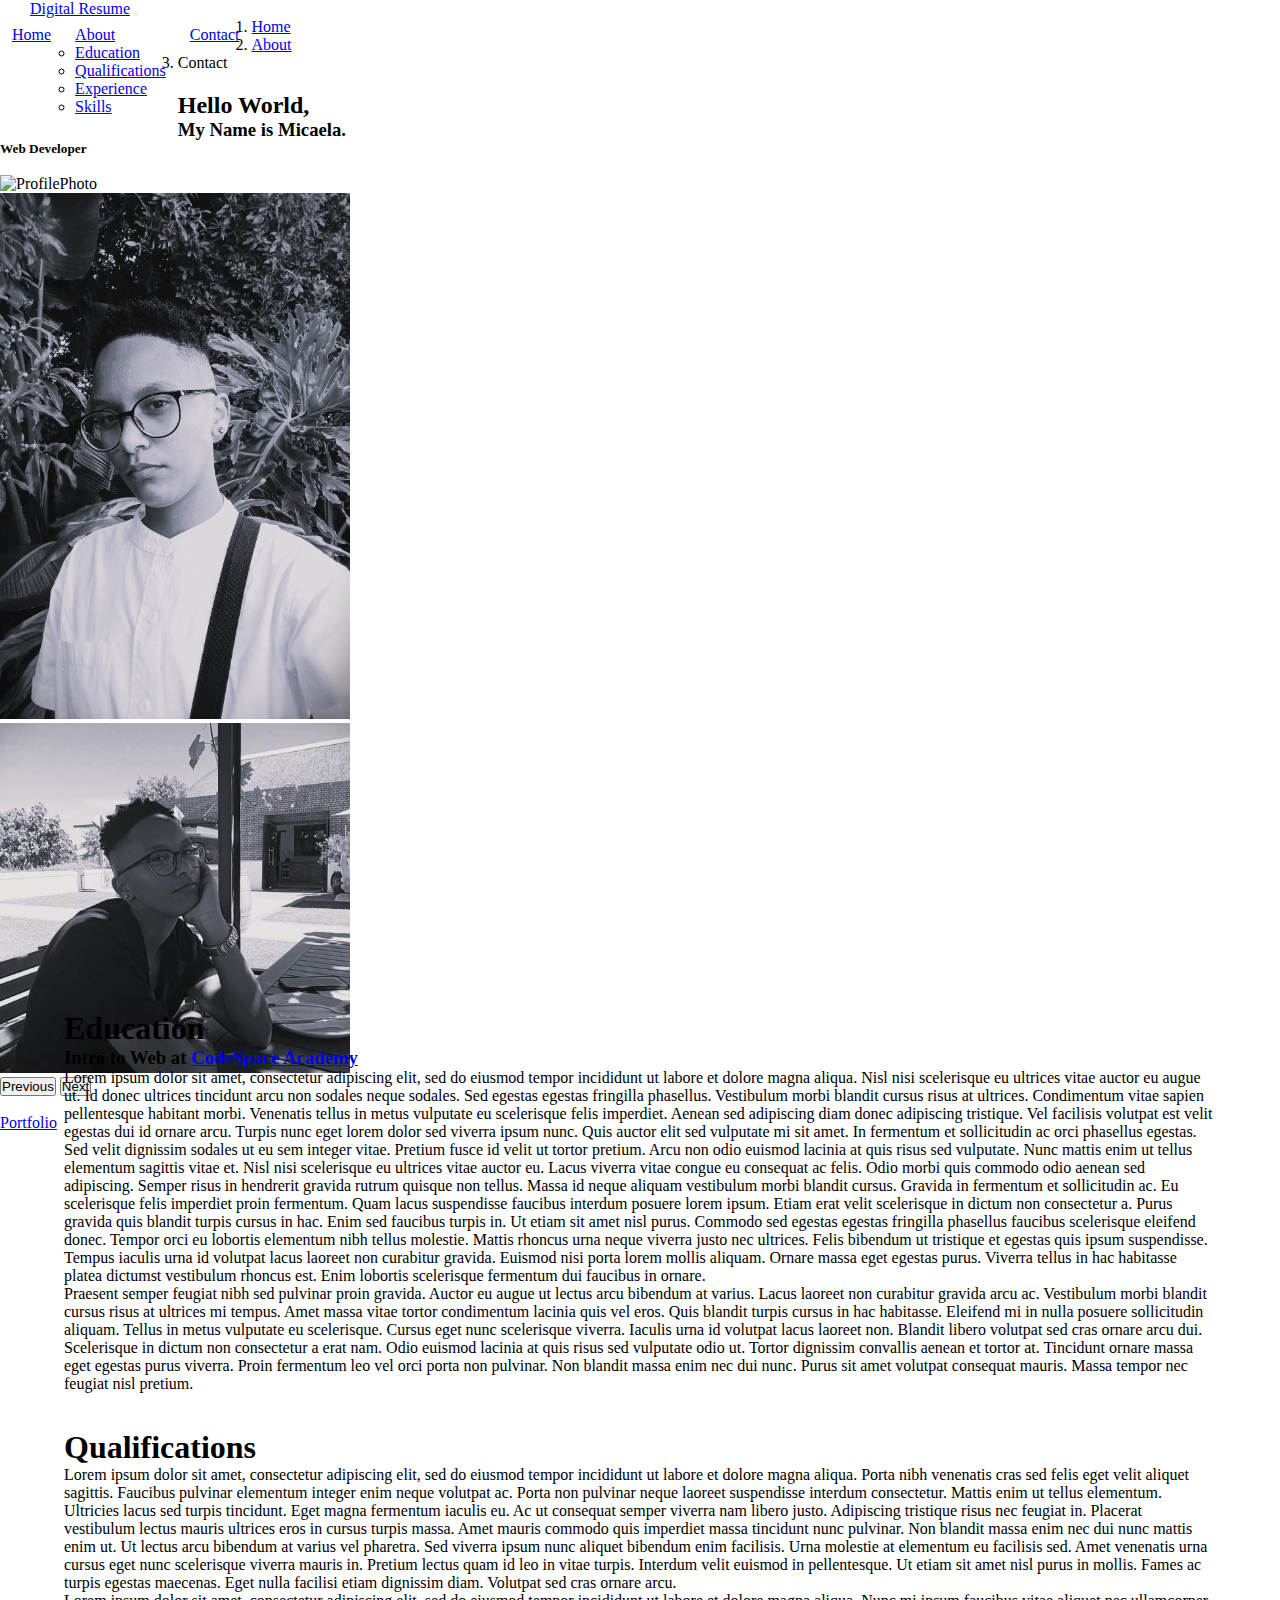
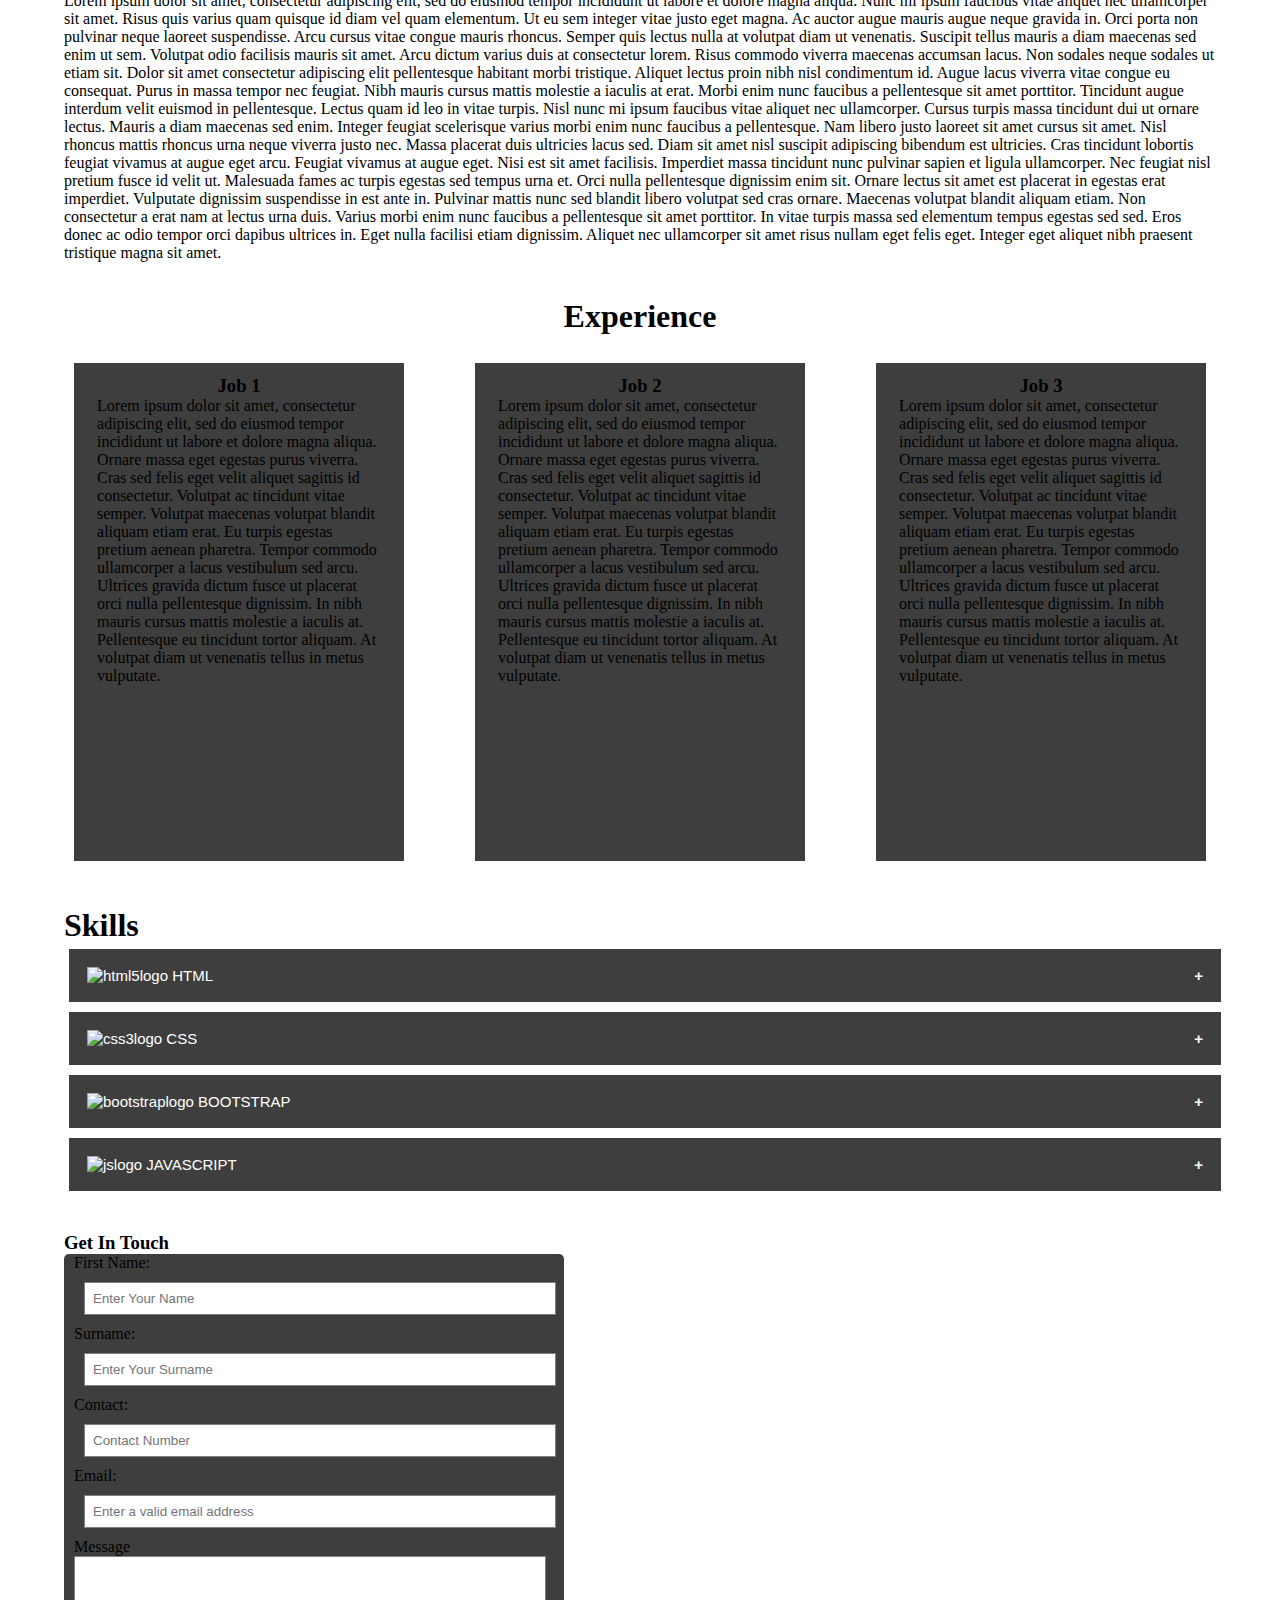
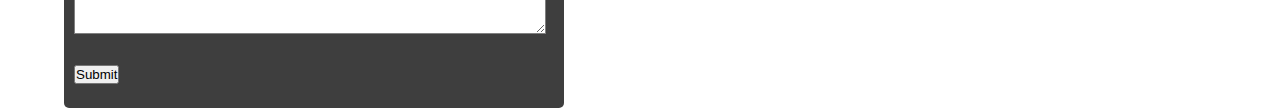
==== Resume 10.1.html @ 738c1449 "no changes" ====
<!DOCTYPE html>
<html lang="en">

<head>
    <meta charset="UTF-8">
    <meta http-equiv="X-UA-Compatible" content="IE=edge">
    <meta name="viewport" content="width=device-width, initial-scale=1.0">
    <title>Resume 10</title>

    <!--Bootstrap Link Below-->
    <link rel="stylesheet" href="CSS/bootstrap.min.css">

    <!--CSS Stylesheet Link Below-->
    <link rel="stylesheet" href="stylesheet2.css">


</head>

<body class="row bg-dark text-light position-relative w-100 vh100 text-shadow">
    <!--All text written will have a text shadow, if removed there will be no text shadow-->

    <!--NAVIGATION & BREADCRUMBS-->
    <nav class="navbar navbar-expand-lg navbar-light bg-light">
        <div class="container-fluid">
            <a class="navbar-brand" href="#">Digital Resume</a>
            <button class="navbar-toggler" type="button" data-bs-toggle="collapse"
                data-bs-target="#navbarSupportedContent" aria-controls="navbarSupportedContent" aria-expanded="false"
                aria-label="Toggle navigation">
                <span class="navbar-toggler-icon"></span>
            </button>
            <!--Use # on href link tag so when user clicks on link they wont get error message-->
            <div class="collapse navbar-collapse" id="navbarSupportedContent">
                <ul class="navbar-nav me-auto mb-2 mb-lg-0">
                    <li class="nav-item">
                        <a class="nav-link active" aria-current="page" href="#">Home</a>

                    </li>
                    <li class="nav-item dropdown">
                        <a class="nav-link dropdown-toggle" href="#" role="button" data-bs-toggle="dropdown"
                            aria-expanded="false">
                            About
                        </a>
                        <ul class="dropdown-menu">
                            <li><a class="dropdown-item" href="#education">Education</a></li>
                            <li><a class="dropdown-item" href="#qualifications">Qualifications</a></li>
                            <li><a class="dropdown-item" href="#experience">Experience</a></li>
                            <li><a class="dropdown-item" href="#skills">Skills</a></li>
                        </ul>
                    </li>

                    <li class="nav-item">
                        <a class="nav-link" href="#contact">Contact</a>
                    </li>
                </ul>
            </div>
        </div>
    </nav>

    <!--BREADCRUMBS-->
    <nav style="--bs-breadcrumb-divider: '';" aria-label="breadcrumb">
        <ol class="breadcrumb">
            <li class="breadcrumb-item"><a href="#">Home</a></li>
            <li class="breadcrumb-item"><a href="#qualifications">About</a></li>
            <li class="breadcrumb-item"><a href="#contact"></a>Contact</li>
        </ol>
    </nav>

    <!--Jumbotron-->
    <div class="jumbotron jumbotron-fluid text-center">

        <div class="container-jumbotron">
            <h2 class="display-1">Hello World,</h2>
            <h3 class="display-6">My Name is Micaela.</h3>
            <h5>Web Developer</h5>
            <br>
            <div id="carouselExampleControls" class="carousel slide" data-bs-ride="carousel">
                <div class="carousel-inner">
                    <div class="carousel-item active">
                        <img src="images/b&w crop.jpg" width="350" class="d-block" alt="ProfilePhoto">
                    </div>

                    <div class="carousel-item">
                        <img src="Images/b&w portrait with leaves.jpg" width="350" class="d-block" alt="ProfilePhoto">
                    </div>

                    <div class="carousel-item">
                        <img src="Images/b&w background view.jpg" width="350" class="d-block" alt="ProfilePhoto">
                    </div>
                </div>

                <button class="carousel-control-prev" type="button" data-bs-target="#carouselExampleControls"
                    data-bs-slide="prev">
                    <span class="carousel-control-prev-icon" aria-hidden="true"></span>
                    <span class="visually-hidden">Previous</span>
                </button>
                <button class="carousel-control-next" type="button" data-bs-target="#carouselExampleControls"
                    data-bs-slide="next">
                    <span class="carousel-control-next-icon" aria-hidden="true"></span>
                    <span class="visually-hidden">Next</span>
                </button>
            </div>
            <br>
            <p class="lead">
                <a class="btn btn-success btn-md" href="#" target="_blank" role="button">Portfolio</a>
            </p>
        </div>

    </div>

    <br>

    <!--Content-->
    <div id="container">

        <!--EDUCATION-->
        <h1 id="education">Education</h1>
        <h3>Intro to Web at <a href="https://www.codespace.co.za/">CodeSpace Academy </a></h3>
        <p>Lorem ipsum dolor sit amet, consectetur adipiscing elit, sed do eiusmod tempor incididunt ut labore et
            dolore magna aliqua. Nisl nisi scelerisque eu ultrices vitae auctor eu augue ut. Id donec ultrices
            tincidunt arcu non sodales neque sodales. Sed egestas egestas fringilla phasellus. Vestibulum morbi
            blandit cursus risus at ultrices. Condimentum vitae sapien pellentesque habitant morbi. Venenatis tellus
            in metus vulputate eu scelerisque felis imperdiet. Aenean sed adipiscing diam donec adipiscing
            tristique. Vel facilisis volutpat est velit egestas dui id ornare arcu. Turpis nunc eget lorem dolor sed
            viverra ipsum nunc. Quis auctor elit sed vulputate mi sit amet. In fermentum et sollicitudin ac orci
            phasellus egestas.

            Sed velit dignissim sodales ut eu sem integer vitae. Pretium fusce id velit ut tortor pretium. Arcu non
            odio euismod lacinia at quis risus sed vulputate. Nunc mattis enim ut tellus elementum sagittis vitae
            et. Nisl nisi scelerisque eu ultrices vitae auctor eu. Lacus viverra vitae congue eu consequat ac felis.
            Odio morbi quis commodo odio aenean sed adipiscing. Semper risus in hendrerit gravida rutrum quisque non
            tellus. Massa id neque aliquam vestibulum morbi blandit cursus. Gravida in fermentum et sollicitudin ac.

            Eu scelerisque felis imperdiet proin fermentum. Quam lacus suspendisse faucibus interdum posuere lorem
            ipsum. Etiam erat velit scelerisque in dictum non consectetur a. Purus gravida quis blandit turpis
            cursus in hac. Enim sed faucibus turpis in. Ut etiam sit amet nisl purus. Commodo sed egestas egestas
            fringilla phasellus faucibus scelerisque eleifend donec. Tempor orci eu lobortis elementum nibh tellus
            molestie. Mattis rhoncus urna neque viverra justo nec ultrices. Felis bibendum ut tristique et egestas
            quis ipsum suspendisse. Tempus iaculis urna id volutpat lacus laoreet non curabitur gravida. Euismod
            nisi porta lorem mollis aliquam. Ornare massa eget egestas purus. Viverra tellus in hac habitasse platea
            dictumst vestibulum rhoncus est. Enim lobortis scelerisque fermentum dui faucibus in ornare.
        </p>

        <p>Praesent semper feugiat nibh sed pulvinar proin gravida. Auctor eu augue ut lectus arcu bibendum at
            varius. Lacus laoreet non curabitur gravida arcu ac. Vestibulum morbi blandit cursus risus at ultrices
            mi tempus. Amet massa vitae tortor condimentum lacinia quis vel eros. Quis blandit turpis cursus in hac
            habitasse. Eleifend mi in nulla posuere sollicitudin aliquam. Tellus in metus vulputate eu scelerisque.
            Cursus eget nunc scelerisque viverra. Iaculis urna id volutpat lacus laoreet non. Blandit libero
            volutpat sed cras ornare arcu dui. Scelerisque in dictum non consectetur a erat nam. Odio euismod
            lacinia at quis risus sed vulputate odio ut. Tortor dignissim convallis aenean et tortor at. Tincidunt
            ornare massa eget egestas purus viverra. Proin fermentum leo vel orci porta non pulvinar. Non blandit
            massa enim nec dui nunc. Purus sit amet volutpat consequat mauris. Massa tempor nec feugiat nisl
            pretium.
        </p>

        <br>
        <br>

        <!--QUALIFICATIONS-->
        <h1 id="qualifications">Qualifications</h1>
        <p>Lorem ipsum dolor sit amet, consectetur adipiscing elit, sed do eiusmod tempor incididunt ut labore et
            dolore magna aliqua. Porta nibh venenatis cras sed felis eget velit aliquet sagittis. Faucibus pulvinar
            elementum integer enim neque volutpat ac. Porta non pulvinar neque laoreet suspendisse interdum
            consectetur. Mattis enim ut tellus elementum. Ultricies lacus sed turpis tincidunt. Eget magna fermentum
            iaculis eu. Ac ut consequat semper viverra nam libero justo. Adipiscing tristique risus nec feugiat in.
            Placerat vestibulum lectus mauris ultrices eros in cursus turpis massa.

            Amet mauris commodo quis imperdiet massa tincidunt nunc pulvinar. Non blandit massa enim nec dui nunc
            mattis enim ut. Ut lectus arcu bibendum at varius vel pharetra. Sed viverra ipsum nunc aliquet bibendum
            enim facilisis. Urna molestie at elementum eu facilisis sed. Amet venenatis urna cursus eget nunc
            scelerisque viverra mauris in. Pretium lectus quam id leo in vitae turpis. Interdum velit euismod in
            pellentesque. Ut etiam sit amet nisl purus in mollis. Fames ac turpis egestas maecenas. Eget nulla
            facilisi etiam dignissim diam. Volutpat sed cras ornare arcu.
        </p>
        <p>Lorem ipsum dolor sit amet, consectetur adipiscing elit, sed do eiusmod tempor incididunt ut labore et
            dolore magna aliqua. Nunc mi ipsum faucibus vitae aliquet nec ullamcorper sit amet. Risus quis varius
            quam quisque id diam vel quam elementum. Ut eu sem integer vitae justo eget magna. Ac auctor augue
            mauris augue neque gravida in. Orci porta non pulvinar neque laoreet suspendisse. Arcu cursus vitae
            congue mauris rhoncus. Semper quis lectus nulla at volutpat diam ut venenatis. Suscipit tellus mauris a
            diam maecenas sed enim ut sem. Volutpat odio facilisis mauris sit amet. Arcu dictum varius duis at
            consectetur lorem. Risus commodo viverra maecenas accumsan lacus.

            Non sodales neque sodales ut etiam sit. Dolor sit amet consectetur adipiscing elit pellentesque habitant
            morbi tristique. Aliquet lectus proin nibh nisl condimentum id. Augue lacus viverra vitae congue eu
            consequat. Purus in massa tempor nec feugiat. Nibh mauris cursus mattis molestie a iaculis at erat.
            Morbi enim nunc faucibus a pellentesque sit amet porttitor. Tincidunt augue interdum velit euismod in
            pellentesque. Lectus quam id leo in vitae turpis. Nisl nunc mi ipsum faucibus vitae aliquet nec
            ullamcorper. Cursus turpis massa tincidunt dui ut ornare lectus. Mauris a diam maecenas sed enim.
            Integer feugiat scelerisque varius morbi enim nunc faucibus a pellentesque. Nam libero justo laoreet sit
            amet cursus sit amet. Nisl rhoncus mattis rhoncus urna neque viverra justo nec. Massa placerat duis
            ultricies lacus sed. Diam sit amet nisl suscipit adipiscing bibendum est ultricies. Cras tincidunt
            lobortis feugiat vivamus at augue eget arcu.

            Feugiat vivamus at augue eget. Nisi est sit amet facilisis. Imperdiet massa tincidunt nunc pulvinar
            sapien et ligula ullamcorper. Nec feugiat nisl pretium fusce id velit ut. Malesuada fames ac turpis
            egestas sed tempus urna et. Orci nulla pellentesque dignissim enim sit. Ornare lectus sit amet est
            placerat in egestas erat imperdiet. Vulputate dignissim suspendisse in est ante in. Pulvinar mattis nunc
            sed blandit libero volutpat sed cras ornare. Maecenas volutpat blandit aliquam etiam. Non consectetur a
            erat nam at lectus urna duis. Varius morbi enim nunc faucibus a pellentesque sit amet porttitor. In
            vitae turpis massa sed elementum tempus egestas sed sed. Eros donec ac odio tempor orci dapibus ultrices
            in. Eget nulla facilisi etiam dignissim. Aliquet nec ullamcorper sit amet risus nullam eget felis eget.
            Integer eget aliquet nibh praesent tristique magna sit amet.
        </p>

        <br>
        <br>

        <!--EXPERIENCE-->
        <h1 id="experience">Experience</h1>
        <br>
        <div class="container">
            <div class="card">
                <h3>Job 1</h3>
                <p>Lorem ipsum dolor sit amet, consectetur adipiscing elit, sed do eiusmod tempor incididunt ut labore
                    et dolore magna aliqua. Ornare massa eget egestas purus viverra. Cras sed felis eget velit aliquet
                    sagittis id consectetur. Volutpat ac tincidunt vitae semper. Volutpat maecenas volutpat blandit
                    aliquam etiam erat. Eu turpis egestas pretium aenean pharetra. Tempor commodo ullamcorper a lacus
                    vestibulum sed arcu. Ultrices gravida dictum fusce ut placerat orci nulla pellentesque dignissim. In
                    nibh mauris cursus mattis molestie a iaculis at. Pellentesque eu tincidunt tortor aliquam. At
                    volutpat diam ut venenatis tellus in metus vulputate.</p>
            </div>

            <div class="card">
                <h3>Job 2</h3>
                <p>Lorem ipsum dolor sit amet, consectetur adipiscing elit, sed do eiusmod tempor incididunt ut labore
                    et dolore magna aliqua. Ornare massa eget egestas purus viverra. Cras sed felis eget velit aliquet
                    sagittis id consectetur. Volutpat ac tincidunt vitae semper. Volutpat maecenas volutpat blandit
                    aliquam etiam erat. Eu turpis egestas pretium aenean pharetra. Tempor commodo ullamcorper a lacus
                    vestibulum sed arcu. Ultrices gravida dictum fusce ut placerat orci nulla pellentesque dignissim. In
                    nibh mauris cursus mattis molestie a iaculis at. Pellentesque eu tincidunt tortor aliquam. At
                    volutpat diam ut venenatis tellus in metus vulputate.</p>
            </div>

            <div class="card">
                <h3>Job 3</h3>
                <p>Lorem ipsum dolor sit amet, consectetur adipiscing elit, sed do eiusmod tempor incididunt ut
                    labore
                    et dolore magna aliqua. Ornare massa eget egestas purus viverra. Cras sed felis eget velit
                    aliquet
                    sagittis id consectetur. Volutpat ac tincidunt vitae semper. Volutpat maecenas volutpat blandit
                    aliquam etiam erat. Eu turpis egestas pretium aenean pharetra. Tempor commodo ullamcorper a
                    lacus
                    vestibulum sed arcu. Ultrices gravida dictum fusce ut placerat orci nulla pellentesque
                    dignissim. In
                    nibh mauris cursus mattis molestie a iaculis at. Pellentesque eu tincidunt tortor aliquam. At
                    volutpat diam ut venenatis tellus in metus vulputate.</p>
            </div>
        </div>

        <br>
        <br>
        <!--SKILLS-->
        <h1 id="skills">Skills</h1>

        <!--HTML-->
        <button type="button" class="collapsible"><img src="Icons/html5.png" alt="html5logo"> HTML</button>
        <div class="content">
            <p>Lorem ipsum dolor sit amet, consectetur adipisicing elit, sed do eiusmod tempor incididunt ut labore et
                dolore magna aliqua. Ut enim ad minim veniam, quis nostrud exercitation ullamco laboris nisi ut aliquip
                ex ea commodo consequat.
            </p>
            <p>Lorem ipsum, dolor sit amet consectetur adipisicing elit. Inventore placeat, asperiores molestias neque
                id eligendi tempora pariatur veniam impedit aspernatur delectus unde sint, ex cum exercitationem
                repudiandae. Beatae, tempora nobis!</p>
        </div>

        <!--CSS-->
        <button type="button" class="collapsible"><img src="Icons/css3.png" alt="css3logo"> CSS</button>
        <div class="content">
            <p>Lorem ipsum dolor sit amet, consectetur adipisicing elit, sed do eiusmod tempor incididunt ut labore et
                dolore magna aliqua. Ut enim ad minim veniam, quis nostrud exercitation ullamco laboris nisi ut aliquip
                ex ea commodo consequat.
            </p>
            <p>Lorem ipsum dolor sit amet consectetur, adipisicing elit. Nesciunt aspernatur dolor optio,
                exercitationem, voluptas error vero corrupti recusandae deserunt quos facere officiis. Voluptas
                inventore explicabo assumenda nemo. Expedita, quos vitae.</p>
        </div>

        <!--BOOTSTRAP-->
        <button type="button" class="collapsible"><img src="Icons/bootstrap.png" alt="bootstraplogo"> BOOTSTRAP</button>
        <div class="content">
            <p>Lorem ipsum dolor sit amet, consectetur adipisicing elit, sed do eiusmod tempor incididunt ut labore et
                dolore magna aliqua. Ut enim ad minim veniam, quis nostrud exercitation ullamco laboris nisi ut aliquip
                ex ea commodo consequat.
            </p>
            <p>Lorem ipsum dolor sit amet, consectetur adipiscing elit, sed do eiusmod tempor incididunt ut labore et
                dolore magna aliqua. In metus vulputate eu scelerisque felis imperdiet proin. A diam maecenas sed enim
                ut sem viverra. Sed tempus urna et pharetra pharetra massa. Arcu bibendum at varius vel. Tortor aliquam
                nulla facilisi cras fermentum odio eu. Sapien pellentesque habitant morbi tristique senectus et netus et
                malesuada. Vestibulum mattis ullamcorper velit sed ullamcorper morbi tincidunt ornare. Nec nam aliquam
                sem et tortor consequat id porta. Blandit cursus risus at ultrices. Ipsum dolor sit amet consectetur
                adipiscing elit pellentesque habitant morbi. Velit egestas dui id ornare arcu odio. Venenatis cras sed
                felis eget. Condimentum mattis pellentesque id nibh. Sagittis id consectetur purus ut faucibus. Pharetra
                diam sit amet nisl suscipit adipiscing bibendum. Ornare arcu dui vivamus arcu felis bibendum ut
                tristique. Feugiat scelerisque varius morbi enim nunc faucibus a pellentesque sit. Convallis aenean et
                tortor at.</p>
        </div>

        <!--JAVASCRIPT-->
        <button type="button" class="collapsible"><img src="Icons/js.png" alt="jslogo"> JAVASCRIPT</button>
        <div class="content">
            <p>Lorem ipsum dolor sit amet, consectetur adipisicing elit, sed do eiusmod tempor incididunt ut labore et
                dolore magna aliqua. Ut enim ad minim veniam, quis nostrud exercitation ullamco laboris nisi ut aliquip
                ex ea commodo consequat.
            </p>
            <p>Lorem ipsum dolor sit amet, consectetur adipiscing elit, sed do eiusmod tempor incididunt ut labore et
                dolore magna aliqua. In metus vulputate eu scelerisque felis imperdiet proin. A diam maecenas sed enim
                ut sem viverra. Sed tempus urna et pharetra pharetra massa. Arcu bibendum at varius vel. Tortor aliquam
                nulla facilisi cras fermentum odio eu. Sapien pellentesque habitant morbi tristique senectus et netus et
                malesuada. Vestibulum mattis ullamcorper velit sed ullamcorper morbi tincidunt ornare. Nec nam aliquam
                sem et tortor consequat id porta. Blandit cursus risus at ultrices. Ipsum dolor sit amet consectetur
                adipiscing elit pellentesque habitant morbi. Velit egestas dui id ornare arcu odio. Venenatis cras sed
                felis eget. Condimentum mattis pellentesque id nibh. Sagittis id consectetur purus ut faucibus. Pharetra
                diam sit amet nisl suscipit adipiscing bibendum. Ornare arcu dui vivamus arcu felis bibendum ut
                tristique. Feugiat scelerisque varius morbi enim nunc faucibus a pellentesque sit. Convallis aenean et
                tortor at.</p>
        </div>

        <br>
        <br>
        <br>

        <!--CONTACT FORM--->
        <h3 id="contact">Get In Touch</h3>
        <form action="" method="get">
            <div id="Main-Container">

                <div>
                    <label for="fname">First Name:</label>
                    <input type="text" id="fname" name="name" placeholder="Enter Your Name" required>
                </div>

                <div>
                    <label for="sname">Surname:</label>
                    <input type="text" id="sname" name="name" placeholder="Enter Your Surname" required>
                </div>

                <div>
                    <label for="number">Contact:</label>
                    <input type="text" id="number" name="name" placeholder="Contact Number" required>
                </div>

                <div>
                    <label for="Email">Email:</label>
                    <input type="email" id="Email" name="Email" placeholder="Enter a valid email address" required>
                </div>

                <p>Message</p>
                <div>
                    <textarea rows="4"></textarea>
                </div>
                <div class="Submit">
                    <button type="submit">Submit</button>
                </div>
            </div>
        </form>



        <!--FOOTER-->








        <!--JS Link Below-->
        <script src="js/bootstrap.bundle.min.js"></script>

        <!--SCRIPT FOR THE COLLAPSBLES IN SKILLS-->
        <script>
            var coll = document.getElementsByClassName("collapsible");
            var i;

            for (i = 0; i < coll.length; i++) {
                coll[i].addEventListener("click", function () {
                    this.classList.toggle("active");
                    var content = this.nextElementSibling;
                    if (content.style.display === "block") {
                        content.style.display = "none";
                    } else {
                        content.style.display = "block";
                    }
                });
            }
        </script>

</body>

</html>
---- stylesheet2.css ----
*{
  margin: 0;
  padding: 0;
  box-sizing: border-box;
}


/*Added margin to left side of text to move it away from the edge of the margin*/
  .navbar-brand{
    margin-left: 30px;
  }

  .navbar{
    width: 100%;
  }

/*Style for the items inside the NavBar*/
/*Style for NAVIGATION BAR - added green hover effect with pointer cursor*/
.nav-item{
   cursor:pointer;
   list-style: none;
    display: inline-block;
    padding: 8px 12px;
    position: relative;
    float: left;
}

.nav-item::after{
    content: '';
    width: 0%;
    height: 2px;
    background: #198754;
    display: block;
 /  margin: left; 
    transition: 0.5s;
}

.nav-item:hover::after{
    width: 100%;
}

/*Style for the Breadcrumbs*/




/*Styling for the Jumbotron*/
.jumbotron {
    background-size: cover;
    height:900px;
    margin-top: 20px;
  }

  .jumbotron img:hover{
    transform: scale(1.05);
    transition: 0.5s;
    background-color: rgb(62, 62, 62);
  }

/*Style to center the images in the carousel*/
.carousel-inner .carousel-item img{
margin: auto;
}

  /*Style for the Contents*/
#container{
  text-align: start;
  padding-left: 5%;
  padding-right: 5%;
}

 /*Style for the cards under experience*/
#experience{
  text-align: center;
}
.container {
  display: flex;
  box-sizing: border-box;
  justify-content: space-between;
  flex-wrap: wrap;
}

.card{
  width: 330px;
  height: 498px;
  margin: 10px;
  background:rgb(62, 62, 62);
  text-align: center;
  padding-left: 2%;
  padding-right: 2%;
  padding-top: 1%;
}

.container p{
  text-align: left;
}

.card:hover{
  background-color:#198754; 
  transform: scale(1.05);
  transition: 0.5s;
  cursor: pointer;
}

/*Style for the dropdowns in Skills section*/
.collapsible {
  background-color: rgb(62, 62, 62);
  color: white;
  cursor: pointer;
  padding: 18px;
  width: 100%;
  border: none;
  text-align: left;
  outline: none;
  font-size: 15px;
  margin: 5px;
}


.collapsible:after {
  content: '\002B';
  color: white;
  font-weight: bold;
  float: right;
  margin-left: 5px;
}

.content {
  padding: 0 18px;
  display: none;
  overflow: hidden;
  background-color: #f1f1f1;
  color: black;
}

/*Style for the Contact Form*/
#Main-Container{
  display: inline;
  justify-content: center;
  padding: 2px 2px 2px 0;
}

form {
  width: 500px;
 
  align-items:center;
  background: rgb(62, 62, 62);
  padding-left: 10px;
  border-radius: 5px;
}


input, textarea {
  width: calc(100% - 18px);
  padding: 8px;
  margin-bottom: 20px;
  border: 1px solid grey;
  outline: none;
  }

input {
  margin: 10px;
}

input:hover {
  border: solid 3px #e68c17;
  border-radius: 5px;
}


button:hover {
  border: solid 3px #e68c17;
  border-radius: 5px;
}

.Submit {
  align-items: center;
  justify-content: center;
  line-height: 2;
  margin-right: 180px;
}










/*Media query for viewport sizes 425px-1024px*/
@media screen and (max-width:1024px) {
#Job 3{
  justify-content: center;
}
}

@media screen and (max-width:768px) {
  .card{
  margin-left:178px;
  }
}

/*Need to fix the image to center it at 425px or less*
@media screen and (max-width:425px) {
  .card {
justify-content: center;
align-items: center;}
  }
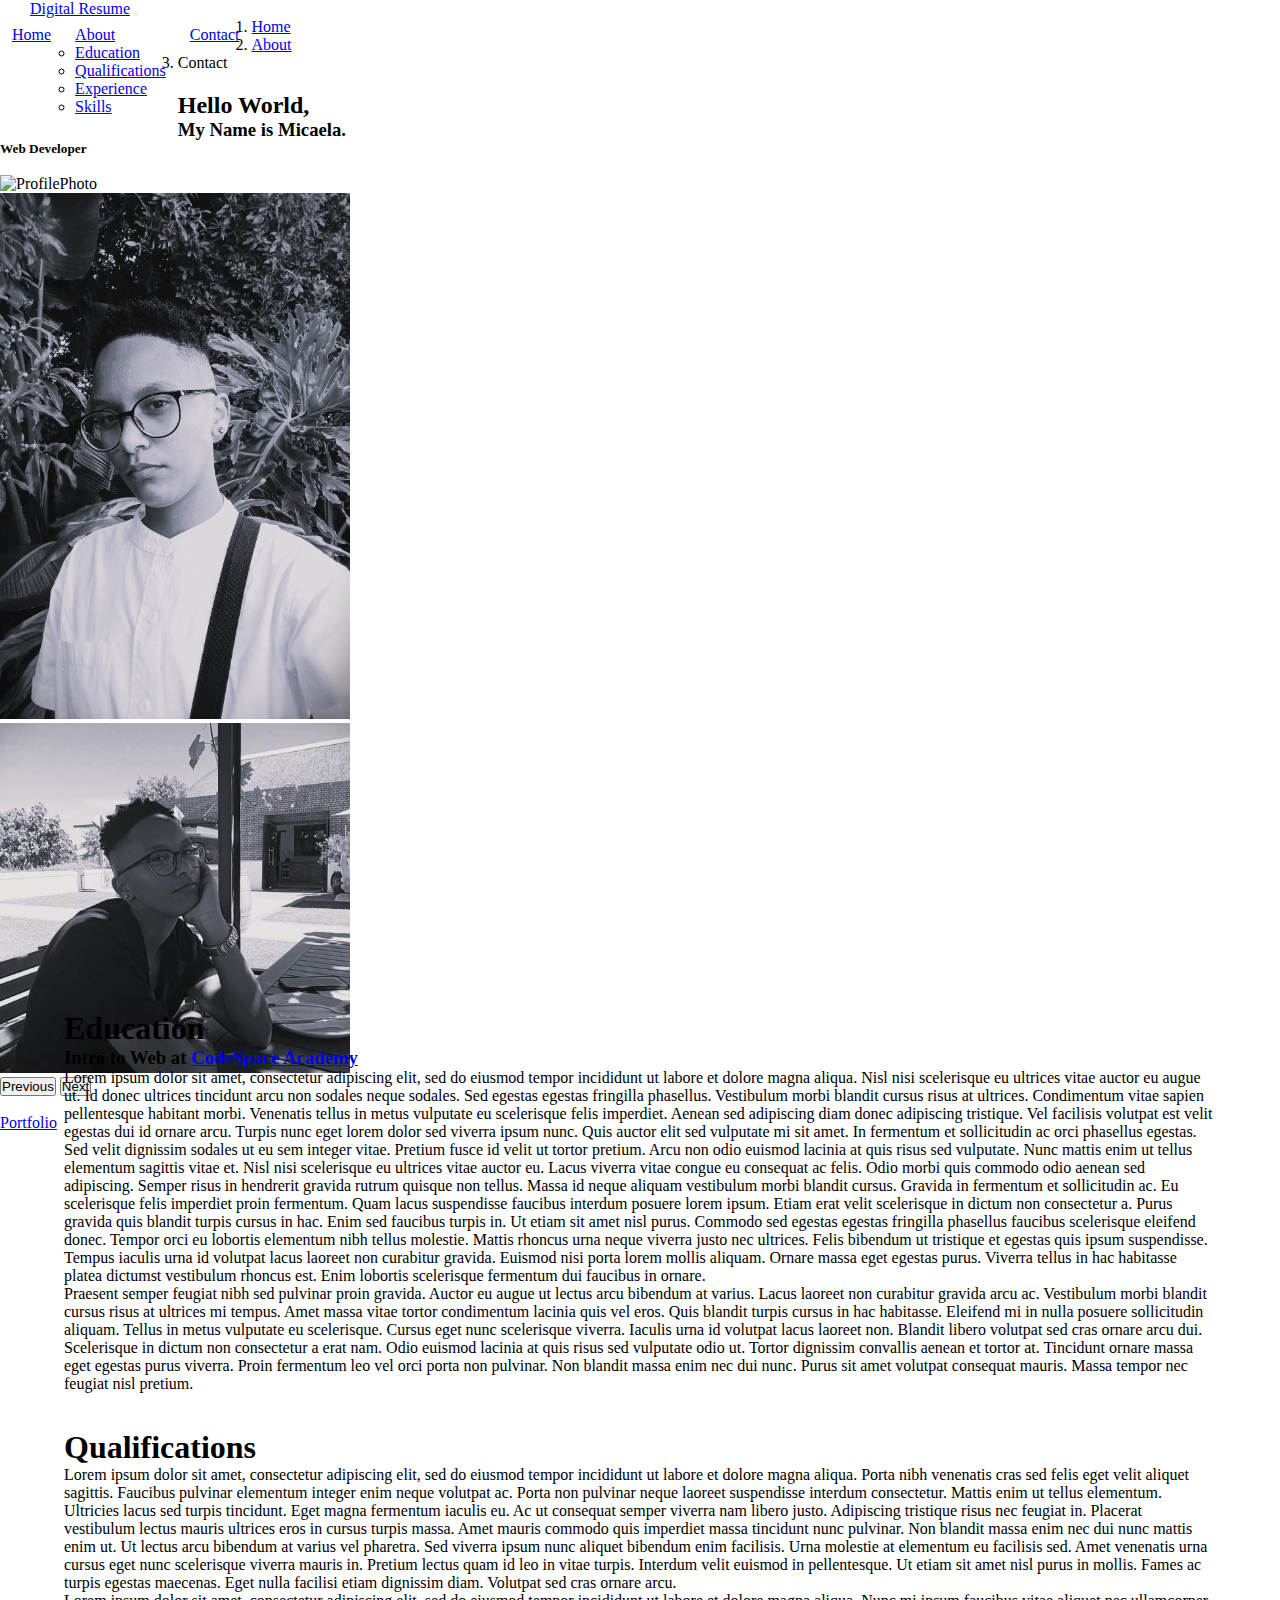
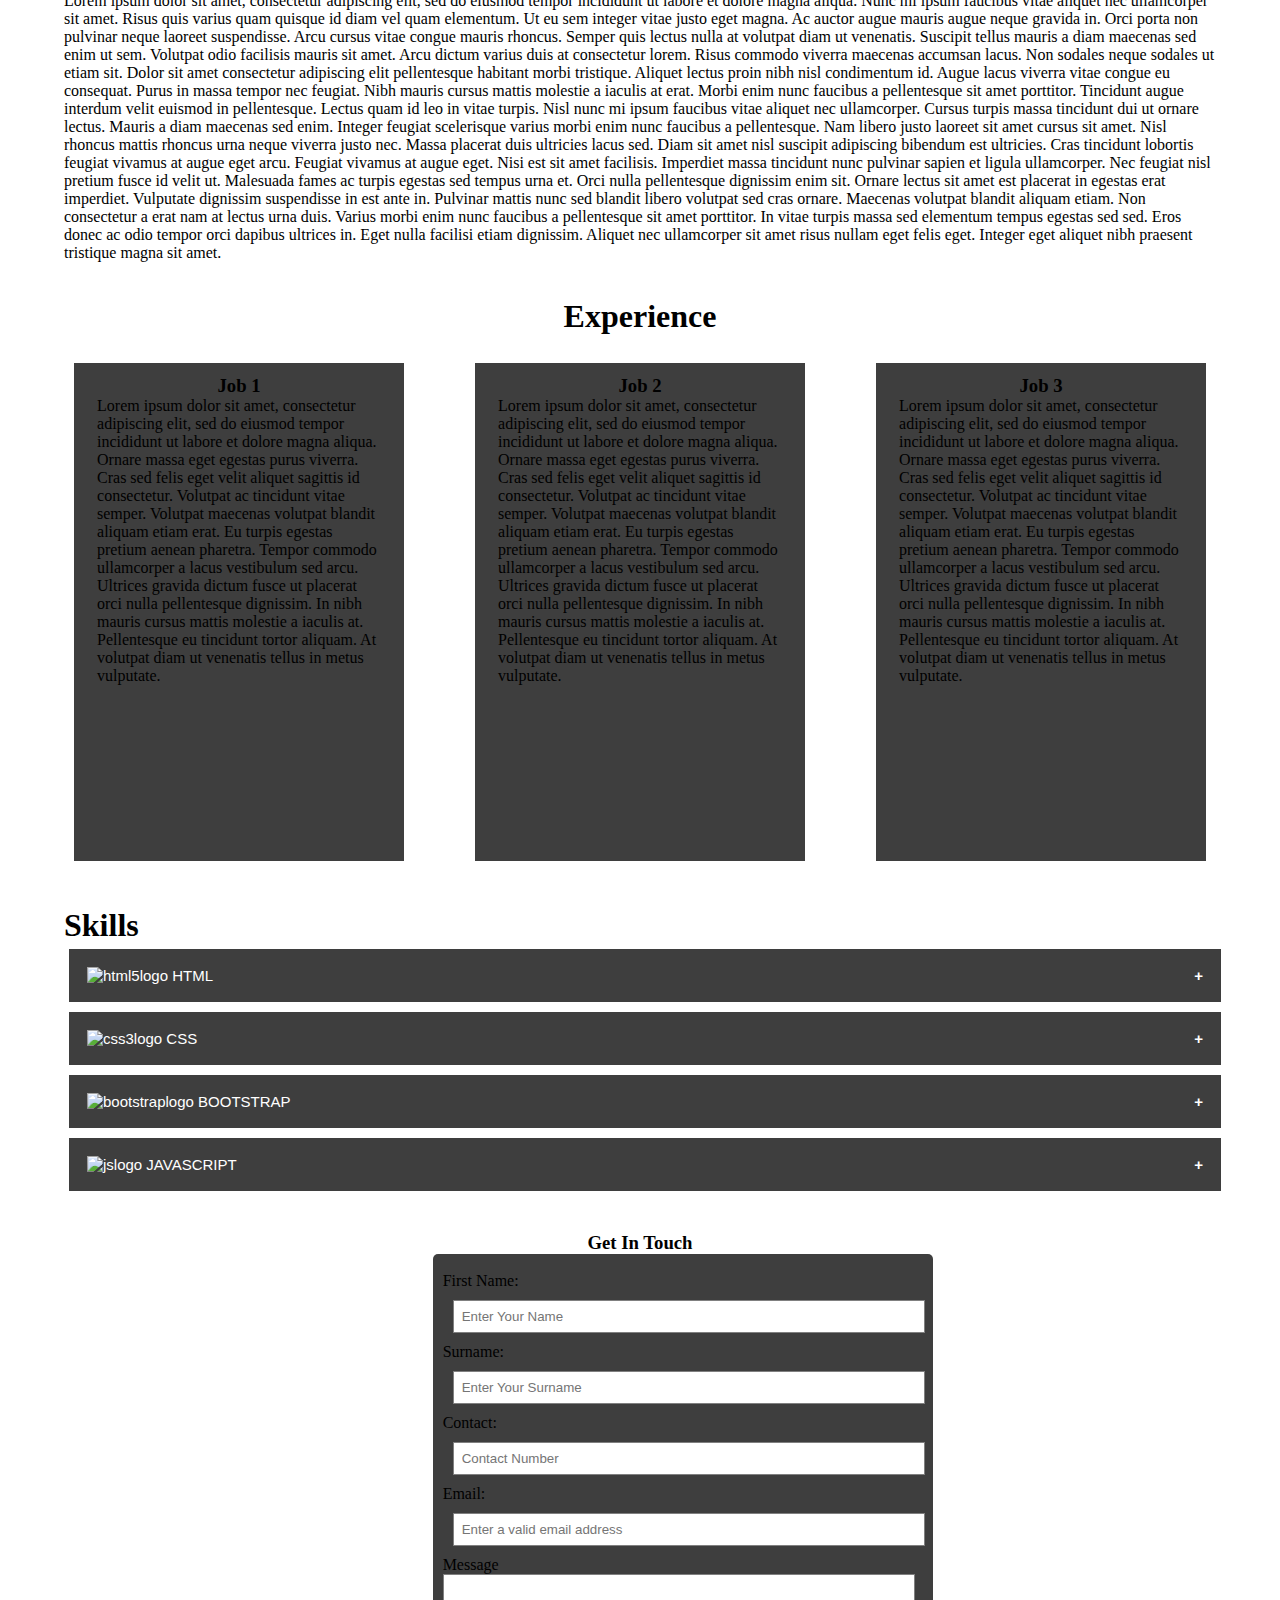
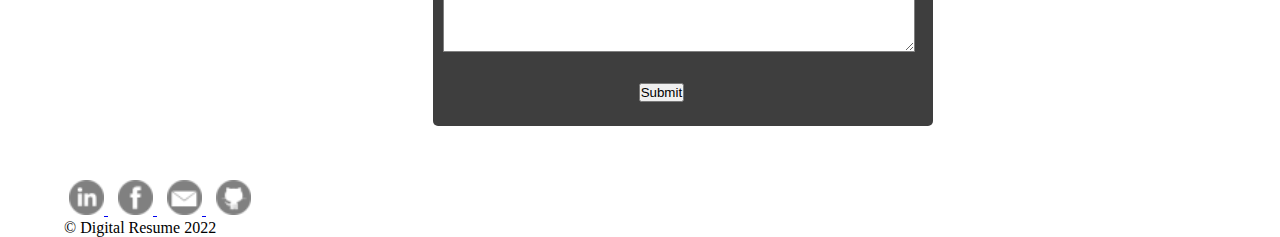
==== commit fee427b6: "added icon in footer" ====
--- a/Resume 10.1.html
+++ b/Resume 10.1.html
@@ -19,8 +19,8 @@
 <body class="row bg-dark text-light position-relative w-100 vh100 text-shadow">
     <!--All text written will have a text shadow, if removed there will be no text shadow-->
 
-    <!--NAVIGATION & BREADCRUMBS-->
-    <nav class="navbar navbar-expand-lg navbar-light bg-light">
+    <!--NAVIGATION-->
+    <nav class="navbar navbar-expand-lg navbar-light bg-light sticky-top">
         <div class="container-fluid">
             <a class="navbar-brand" href="#">Digital Resume</a>
             <button class="navbar-toggler" type="button" data-bs-toggle="collapse"
@@ -54,16 +54,18 @@
                 </ul>
             </div>
         </div>
+
+        <!--BREADCRUMBS-->
+        <nav aria-label="breadcrumb">
+            <ol class="breadcrumb">
+                <li class="breadcrumb-item"><a href="#">Home</a></li>
+                <li class="breadcrumb-item"><a href="#qualifications">About</a></li>
+                <li class="breadcrumb-item"><a href="#contact"></a>Contact</li>
+            </ol>
+        </nav>
+
     </nav>
 
-    <!--BREADCRUMBS-->
-    <nav style="--bs-breadcrumb-divider: '';" aria-label="breadcrumb">
-        <ol class="breadcrumb">
-            <li class="breadcrumb-item"><a href="#">Home</a></li>
-            <li class="breadcrumb-item"><a href="#qualifications">About</a></li>
-            <li class="breadcrumb-item"><a href="#contact"></a>Contact</li>
-        </ol>
-    </nav>
 
     <!--Jumbotron-->
     <div class="jumbotron jumbotron-fluid text-center">
@@ -354,10 +356,32 @@
             </div>
         </form>
 
-
+        <br>
+        <br>
+        <br>
 
         <!--FOOTER-->
-
+        <footer class="row-bg-light text-light position-relative w-100 vh100 text-shadow">
+            <ul class="nav justify-content-center border-bottom pb-3 mb-3">
+                <!--Icon for LinkedIn-->
+                <a href="https://www.linkedin.com/" class="linkedin" target="_blank">
+                    <img class"icons" src="Icons/linkedin-4-24.png" alt="LinkedinLogo" width="35"> </a>
+
+                <!--Icon for Facebook-->
+                <a href="https://www.facebook.com/" class="facebook" target="_blank">
+                    <img class"icons" src="Icons/facebook-4-24.png" alt="facebooklogo" width="35"> </a>
+
+                <!--Icon for Gmail-->
+                <a href="https://gmail.google.com/inbox/" class="gmail" target="_blank">
+                    <img class"icons" src="Icons/email-14-24.png" alt="gmaillogo" width="35"> </a>
+
+                <!--Icon for Github-->
+                <a href="https://github.com/" class="github" target="_blank">
+                    <img class"icons" src="Icons/github-9-24.png" alt="github" width="35"> </a>
+                <a href="" target="_blank"></a>
+            </ul>
+            <p class="text-center text-muted">© Digital Resume 2022 </p>
+        </footer>
 
 
 
--- a/stylesheet2.css
+++ b/stylesheet2.css
@@ -134,21 +134,24 @@
 }
 
 /*Style for the Contact Form*/
+
+#contact{
+  text-align: center;
+}
+
 #Main-Container{
   display: inline;
   justify-content: center;
-  padding: 2px 2px 2px 0;
-}
-
+  padding: 2px 2px 2px 1px;
+}
 form {
   width: 500px;
- 
   align-items:center;
   background: rgb(62, 62, 62);
   padding-left: 10px;
   border-radius: 5px;
-}
-
+  margin-left: 32%;
+}
 
 input, textarea {
   width: calc(100% - 18px);
@@ -167,8 +170,7 @@
   border-radius: 5px;
 }
 
-
-button:hover {
+form button:hover {
   border: solid 3px #e68c17;
   border-radius: 5px;
 }
@@ -177,9 +179,15 @@
   align-items: center;
   justify-content: center;
   line-height: 2;
-  margin-right: 180px;
-}
-
+  margin-left: 40%;
+}
+
+
+
+/*Style to add spacing between the Icons in the footer */
+footer a {
+  margin: 5px;  
+}
 
 
 
